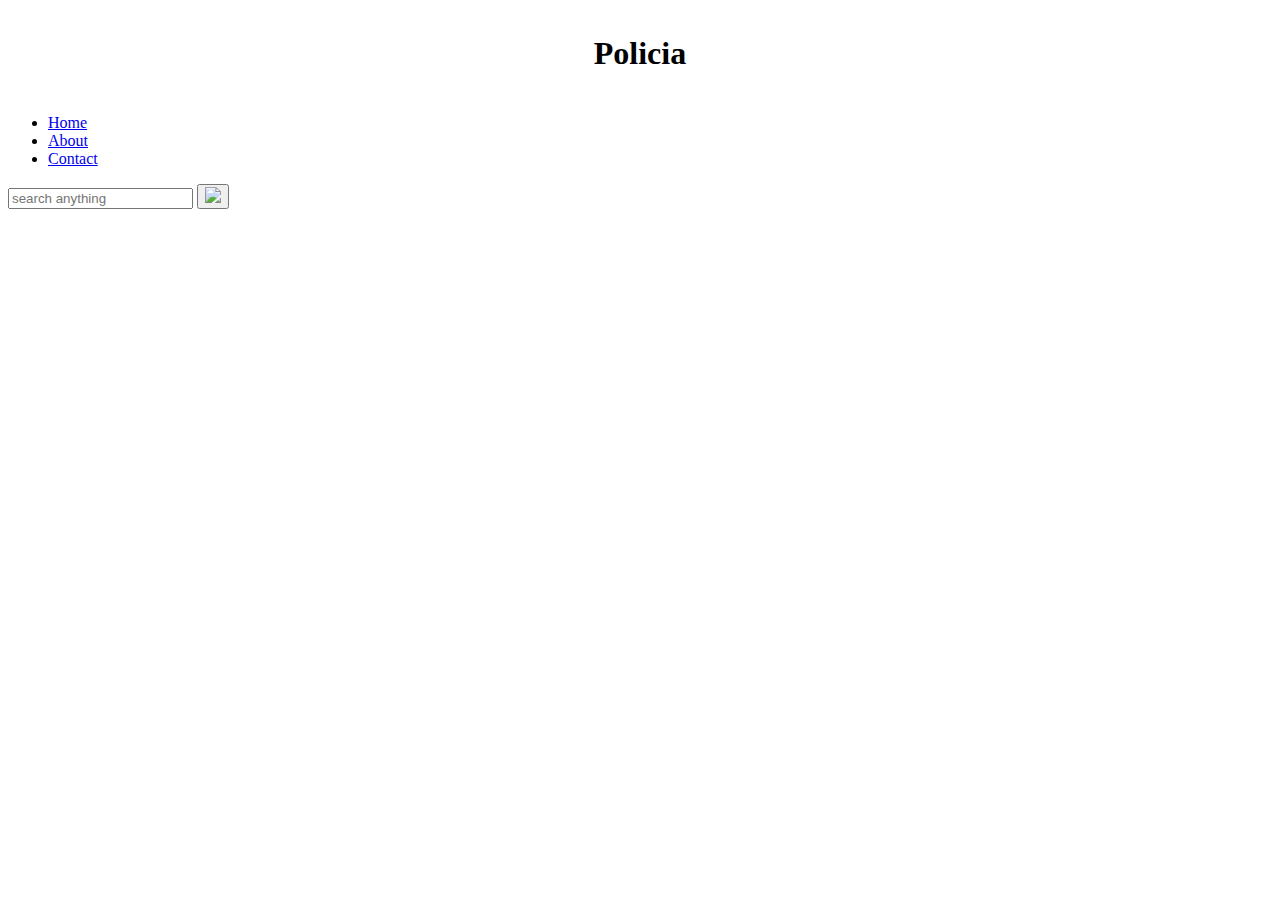
==== templates/home.html @ dc009966 "renamed html and css files" ====
<!DOCTYPE html>
<html>
<head>
   <link rel="stylesheet" href="static/styles/home.css">
</head>
  <div style="display: flex; justify-content: center; align-items: center; height: 10vh;">
    <h1>Policia</h1>
  </div>
<body>
  <nav>
    <ul>
      <li><a href="#">Home</a></li>
      <li><a href="#">About</a></li>
      <li><a href="#">Contact</a></li>
    </ul>
  </nav>
  <script src="script.js"></script>
</body>
<body>
<div class="container">
    <form action="#" method="post" class="search-bar">
        <input type="text" placeholder="search anything" name="search">
        <button type="submit"><img src="static/images/magnifying-glass-icon-26760.png"></button>
    </form>
</div>
</body>
</html>
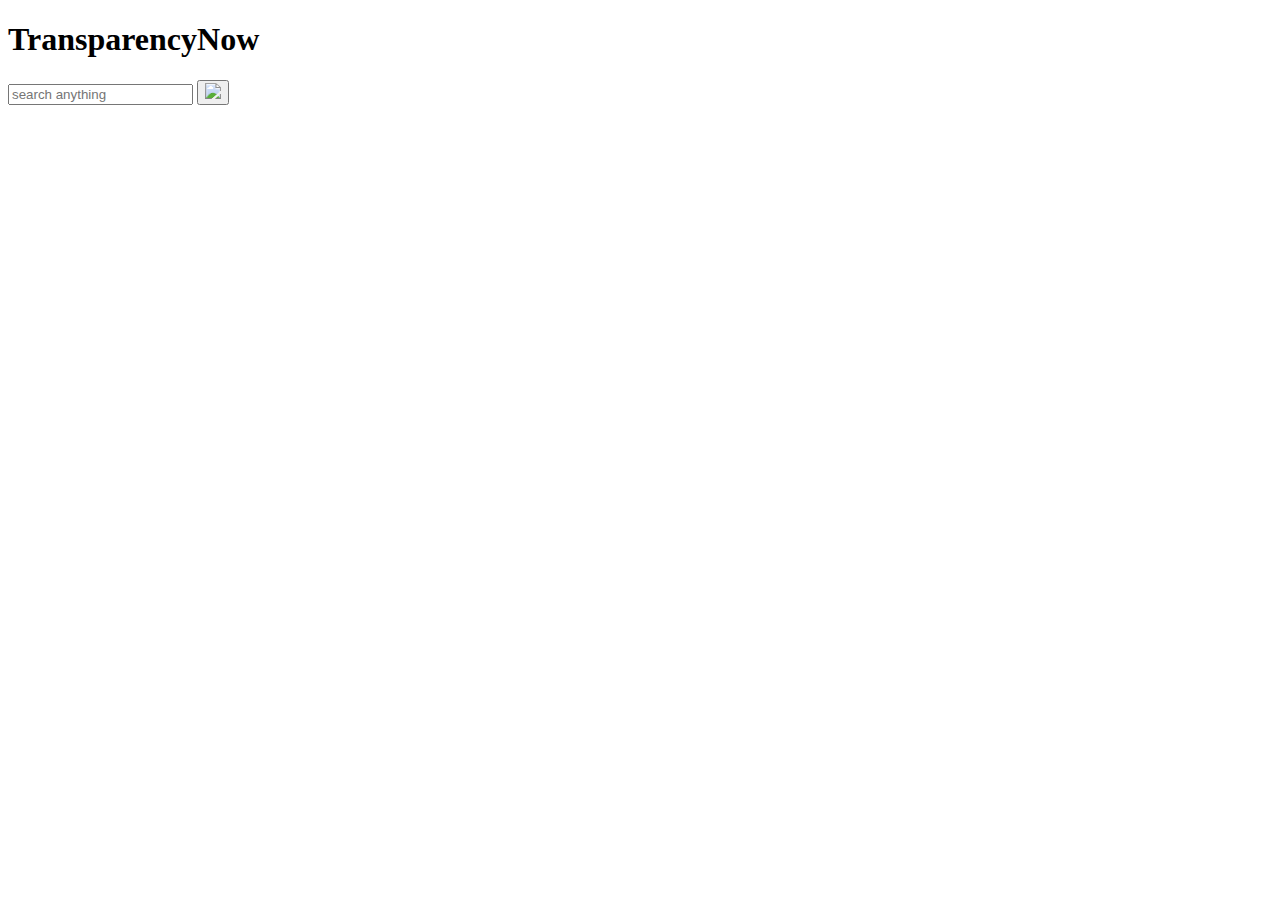
==== commit 15b2f7fc: "title" ====
--- a/templates/home.html
+++ b/templates/home.html
@@ -3,25 +3,20 @@
 <head>
    <link rel="stylesheet" href="static/styles/home.css">
 </head>
-  <div style="display: flex; justify-content: center; align-items: center; height: 10vh;">
-    <h1>Policia</h1>
-  </div>
 <body>
-  <nav>
-    <ul>
-      <li><a href="#">Home</a></li>
-      <li><a href="#">About</a></li>
-      <li><a href="#">Contact</a></li>
-    </ul>
-  </nav>
-  <script src="script.js"></script>
-</body>
-<body>
+<div id="hero" class="hero route bg-image" style="background-image: url(https://example.com/hero-image.jpg);">
+   <div class="overlay-itro"></div>
+   <div class="hero-content display-table">
+      <div class="table-cell">
+         <h1 class="hero-title mb-4">TransparencyNow</h1>
+      </div>
+   </div>
 <div class="container">
-    <form action="#" method="post" class="search-bar">
-        <input type="text" placeholder="search anything" name="search">
-        <button type="submit"><img src="static/images/magnifying-glass-icon-26760.png"></button>
-    </form>
+   <form action="#" method="post" class="search-bar">
+      <input type="text" placeholder="search anything" name="search">
+      <button type="submit"><img src="static/images/magnifying-glass-icon-26760.png"></button>
+   </form>
 </div>
 </body>
 </html>
+
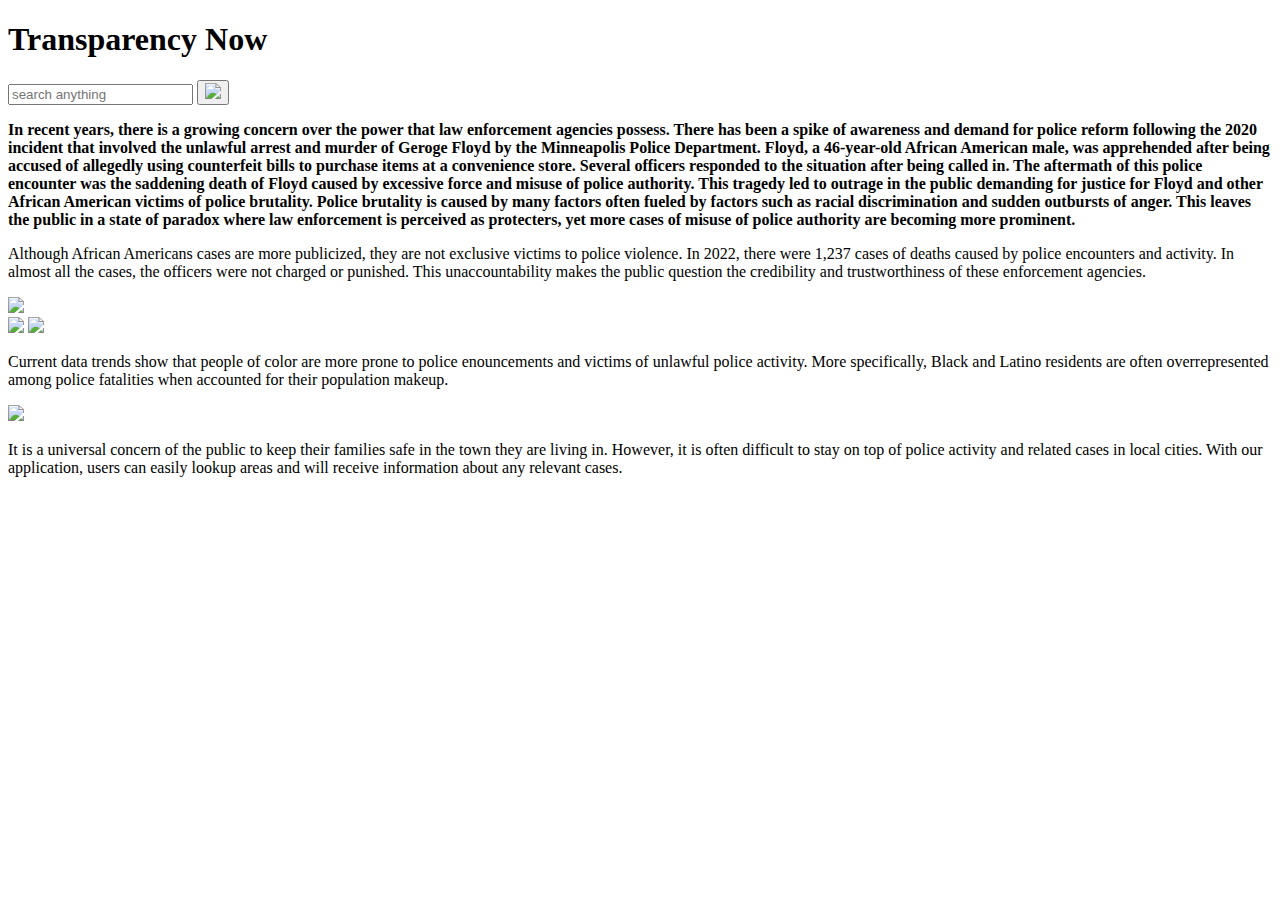
==== commit f3cce43b: "general info" ====
--- a/templates/home.html
+++ b/templates/home.html
@@ -8,7 +8,7 @@
    <div class="overlay-itro"></div>
    <div class="hero-content display-table">
       <div class="table-cell">
-         <h1 class="hero-title mb-4">TransparencyNow</h1>
+         <h1 class="hero-title mb-4">Transparency Now</h1>
       </div>
    </div>
 <div class="container">
@@ -18,5 +18,50 @@
    </form>
 </div>
 </body>
+
+<body>
+   <div>
+   <p><strong>In recent years, there is a growing concern over the power that law enforcement agencies possess. There has been a spike
+   of awareness and demand for police reform following the 2020 incident that involved the unlawful arrest and murder of
+   Geroge Floyd by the Minneapolis Police Department. Floyd, a 46-year-old African American male, was apprehended after
+   being accused of allegedly using counterfeit bills to purchase items at a convenience store. Several officers responded
+   to the situation after being called in. The aftermath of this police encounter was the saddening death of Floyd caused
+   by excessive force and misuse of police authority. This tragedy led to outrage in the public demanding for
+   justice for Floyd and other African American victims of police brutality. Police brutality is caused by many factors
+   often fueled by factors such as racial discrimination and sudden outbursts of anger. This leaves the public in a state
+   of paradox where law enforcement is perceived as protecters, yet more cases of misuse of police authority are becoming
+   more prominent.</strong></p>
+</div>
+<div>
+   <p>Although African Americans cases are more publicized, they are not exclusive victims to police violence. In 2022, there
+   were 1,237 cases of deaths caused by police encounters and activity. In almost all the cases, the officers were not
+   charged or punished. This unaccountability makes the public question the credibility and trustworthiness of these
+   enforcement agencies.</p>
+   <img src="static\images\stuff.png">
+</div>
+
+<div>
+   <img src="static\images\pocrep.png" width="1000">
+
+   <img src="static\images\bars.png" width="1000">
+
+   <p>Current data trends show that people of color are more prone to police enouncements and victims of unlawful police
+   activity. More specifically, Black and Latino residents are often overrepresented among police fatalities when accounted
+   for their population makeup.</p>
+</div>
+
+
+
+<div>
+   <img src="static\images\bigmap.png" width = 1700>
+</div>
+
+<div>
+   <p>It is a universal concern of the public to keep their families safe in the town they are living in. However, it is often
+      difficult to stay on top of police activity and related cases in local cities. With our application, users can easily
+      lookup areas and will receive information about any relevant cases.</p>
+</div>
+</body>
+
 </html>
 
